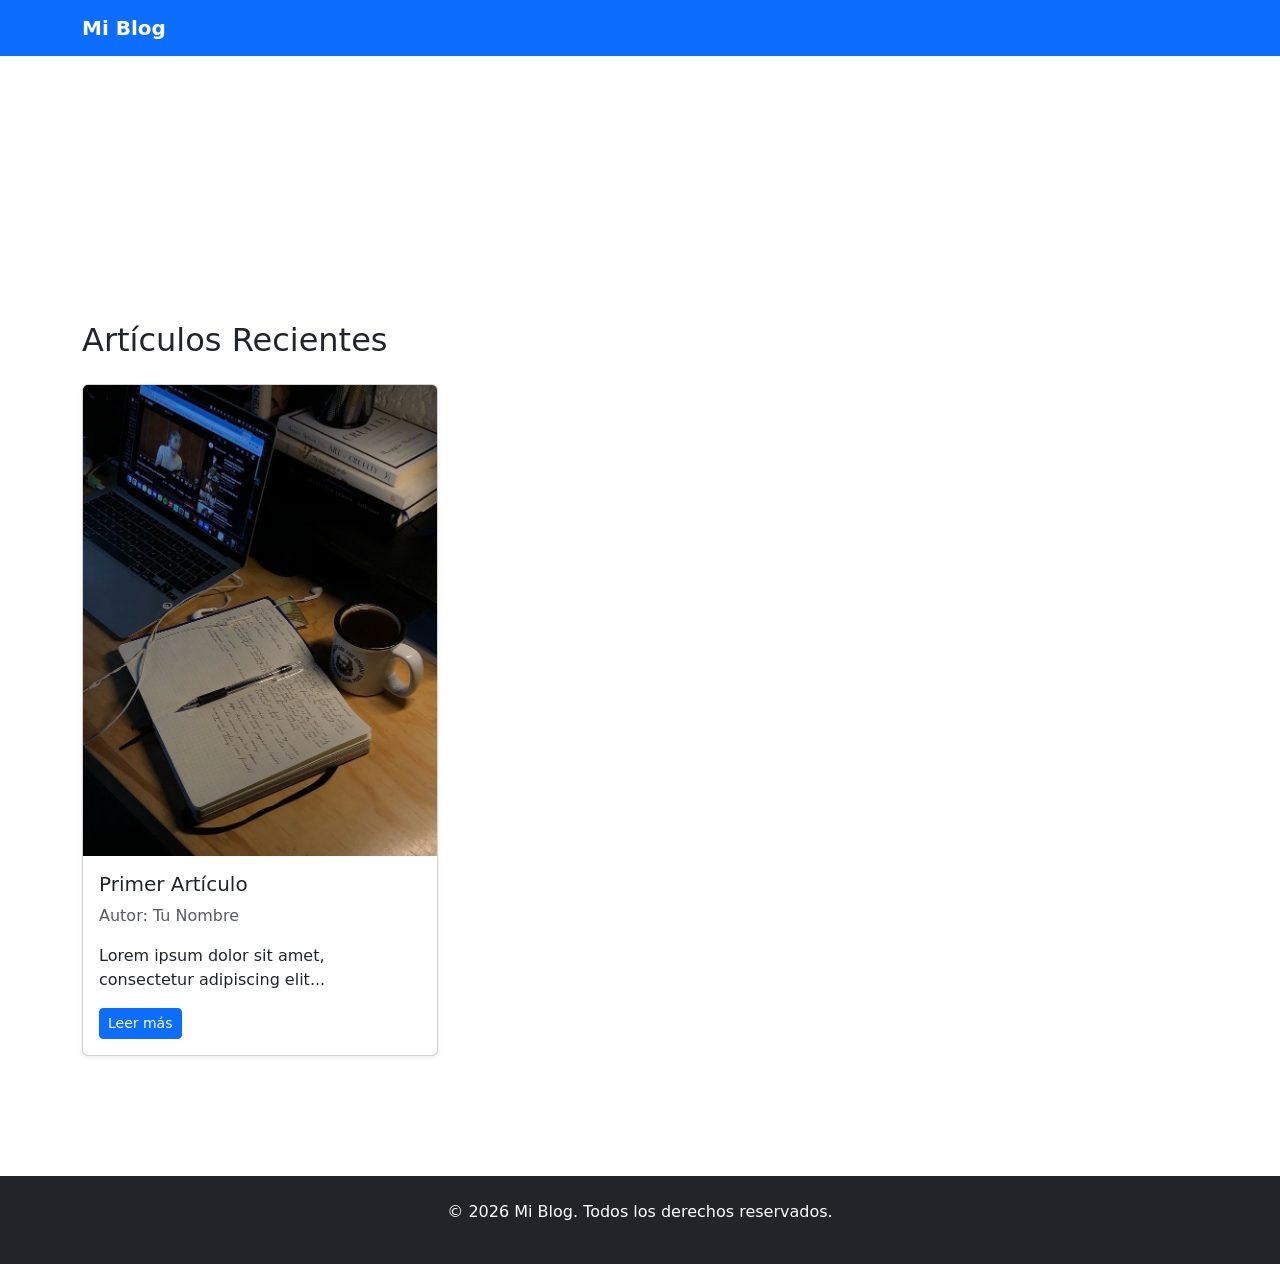
==== about.html @ bfd34fb2 "feat: complete pagina de inicio del blog" ====
<!DOCTYPE html>
<html lang="es">

<head>
    <meta charset="UTF-8">
    <meta name="viewport" content="width=device-width, initial-scale=1.0">
    <title>Mi Blog Personal</title>
    <!-- Bootstrap 5 CDN -->
    <link href="https://cdn.jsdelivr.net/npm/bootstrap@5.3.0/dist/css/bootstrap.min.css" rel="stylesheet">
    <!-- CSS personalizado -->
    <link rel="stylesheet" href="assets/styles.css">
</head>

<body>
    <!-- Navbar (COMPLETAR: agregar logo, links activos, menú colapsable) -->
    <nav class="navbar navbar-expand-md navbar-dark bg-primary sticky-top">
        <div class="container">
            <a class="navbar-brand fw-bold" href="index.html">Mi Blog</a>
            <!-- TODO: agregar toggler y nav-items -->
        </div>
    </nav>

    <!-- Hero section -->
    <header class="bg-gradient text-white py-5">
        <div class="container text-center">
            <h1 class="display-4">Bienvenido a Mi Blog</h1>
            <p class="lead">Historias, tecnología y reflexiones</p>
        </div>
    </header>

    <!-- Main: listado de artículos -->
    <main class="py-5">
        <div class="container">
            <h2 class="mb-4">Artículos Recientes</h2>

            <!-- Grid de tarjetas (COMPLETAR: 3+ artículos) -->
            <div class="row">
                <div class="col-md-4 mb-4">
                    <div class="card h-100 shadow-sm">
                        <img src="assets/images/article-1.jpg" class="card-img-top" alt="Artículo 1">
                        <div class="card-body">
                            <h5 class="card-title">Primer Artículo</h5>
                            <p class="card-text text-muted">Autor: Tu Nombre</p>
                            <p class="card-text">Lorem ipsum dolor sit amet, consectetur adipiscing elit...</p>
                            <a href="#" class="btn btn-primary btn-sm">Leer más</a>
                        </div>
                    </div>
                </div>
                <!-- TODO: agregar 2 más -->
            </div>
        </div>
    </main>

    <!-- Footer -->
    <footer class="bg-dark text-white py-4 mt-5">
        <div class="container text-center">
            <p>&copy; 2026 Mi Blog. Todos los derechos reservados.</p>
            <!-- TODO: agregar redes sociales -->
        </div>
    </footer>

    <!-- Bootstrap JS -->
    <script src="https://cdn.jsdelivr.net/npm/bootstrap@5.3.0/dist/js/bootstrap.bundle.min.js"></script>
</body>

</html>
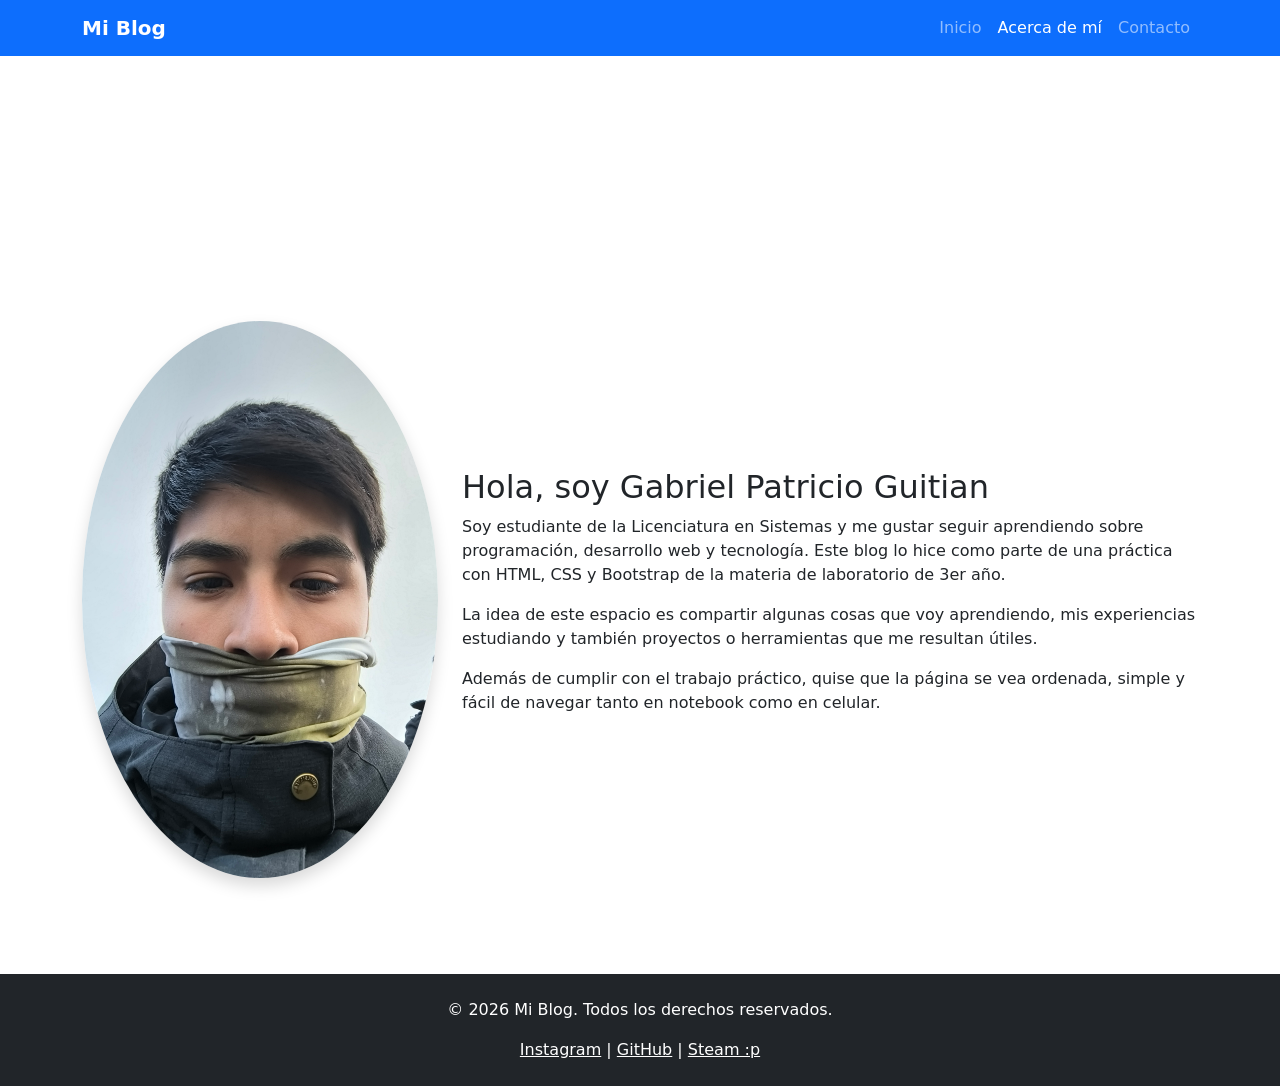
==== commit 548bcabc: "feat: agregar pagina acerca de mi" ====
--- a/about.html
+++ b/about.html
@@ -4,7 +4,9 @@
 <head>
     <meta charset="UTF-8">
     <meta name="viewport" content="width=device-width, initial-scale=1.0">
-    <title>Mi Blog Personal</title>
+    <title>Acerca de mi - Mi Blog Personal</title>
+    <!-- FAVICON -->
+    <link rel="icon" href="assets/images/favicon.ico">
     <!-- Bootstrap 5 CDN -->
     <link href="https://cdn.jsdelivr.net/npm/bootstrap@5.3.0/dist/css/bootstrap.min.css" rel="stylesheet">
     <!-- CSS personalizado -->
@@ -16,37 +18,54 @@
     <nav class="navbar navbar-expand-md navbar-dark bg-primary sticky-top">
         <div class="container">
             <a class="navbar-brand fw-bold" href="index.html">Mi Blog</a>
+
             <!-- TODO: agregar toggler y nav-items -->
+            <button class="navbar-toggler" type="button" data-bs-toggle="collapse" data-bs-target="#navbarMenu" aria-controls="navbarMenu" aria-expanded="false" aria-label="Abrir menú de navegación">
+                <span class="navbar-toggler-icon"></span>
+            </button>
+
+            <div class="collapse navbar-collapse" id="navbarMenu">
+                <ul class="navbar-nav ms-auto">
+                    <li class="nav-item">
+                        <a class="nav-link" href="index.html">Inicio</a>
+                    </li>
+                    <li class="nav-item">
+                        <a class="nav-link active" aria-current="page" href="about.html">Acerca de mí</a>
+                    </li>
+                    <li class="nav-item">
+                        <a class="nav-link" href="contact.html">Contacto</a>
+                    </li>
+                </ul>
+            </div>
         </div>
     </nav>
 
     <!-- Hero section -->
     <header class="bg-gradient text-white py-5">
         <div class="container text-center">
-            <h1 class="display-4">Bienvenido a Mi Blog</h1>
-            <p class="lead">Historias, tecnología y reflexiones</p>
+            <h1 class="display-4">Acerca de mi</h1>
+            <p class="lead">Un poco sobre quién soy y por qué hice este blog.</p>
         </div>
     </header>
 
-    <!-- Main: listado de artículos -->
     <main class="py-5">
         <div class="container">
-            <h2 class="mb-4">Artículos Recientes</h2>
-
-            <!-- Grid de tarjetas (COMPLETAR: 3+ artículos) -->
-            <div class="row">
-                <div class="col-md-4 mb-4">
-                    <div class="card h-100 shadow-sm">
-                        <img src="assets/images/article-1.jpg" class="card-img-top" alt="Artículo 1">
-                        <div class="card-body">
-                            <h5 class="card-title">Primer Artículo</h5>
-                            <p class="card-text text-muted">Autor: Tu Nombre</p>
-                            <p class="card-text">Lorem ipsum dolor sit amet, consectetur adipiscing elit...</p>
-                            <a href="#" class="btn btn-primary btn-sm">Leer más</a>
-                        </div>
-                    </div>
+            <div class="row align-items-center g-4">
+                <div class="col-12 col-md-4 text-center">
+                    <img src="assets/images/avatar.jpg" alt="Foto o avatar del autor del blog" class="img-fluid rounded-circle shadow">
                 </div>
-                <!-- TODO: agregar 2 más -->
+                <div class="col-12 col-md-8">
+                    <h2>Hola, soy Gabriel Patricio Guitian</h2>
+                    <p>
+                        Soy estudiante de la Licenciatura en Sistemas y me gustar seguir aprendiendo sobre programación, desarrollo web y tecnología. Este blog lo hice como parte de una práctica con HTML, CSS y Bootstrap de la materia de laboratorio de 3er año.
+                    </p>
+                    <p>
+                        La idea de este espacio es compartir algunas cosas que voy aprendiendo, mis experiencias estudiando y también proyectos o herramientas que me resultan útiles.
+                    </p>
+                    <p>
+                        Además de cumplir con el trabajo práctico, quise que la página se vea ordenada, simple y fácil de navegar tanto en notebook como en celular.
+                    </p>
+                </div>
             </div>
         </div>
     </main>
@@ -56,6 +75,11 @@
         <div class="container text-center">
             <p>&copy; 2026 Mi Blog. Todos los derechos reservados.</p>
             <!-- TODO: agregar redes sociales -->
+            <p class="mb-0">
+                <a href="#" class="text-white">Instagram</a> |
+                <a href="#" class="text-white">GitHub</a> |
+                <a href="#" class="text-white">Steam :p</a>
+            </p>
         </div>
     </footer>
 
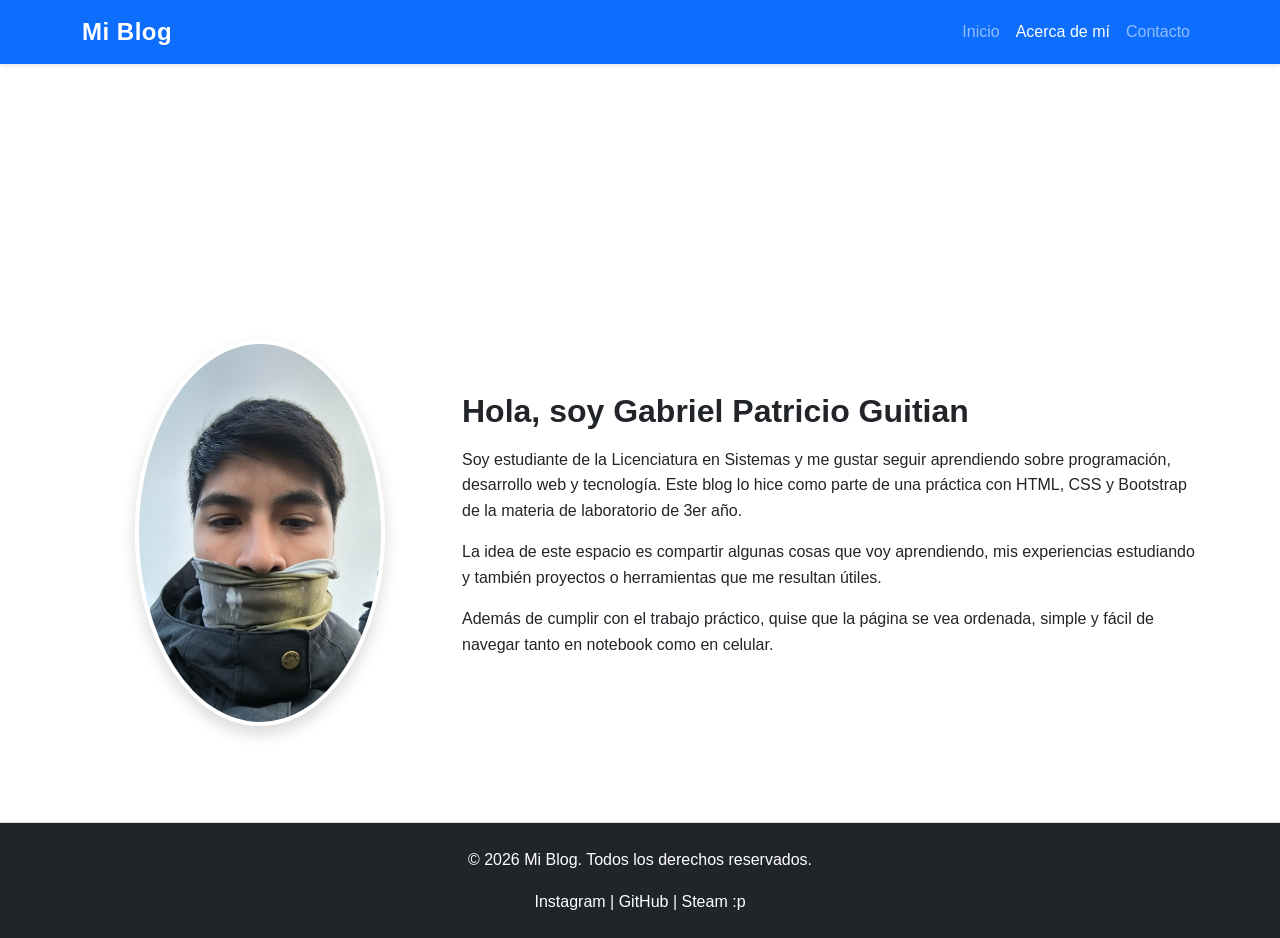
==== commit 01bebbe9: "style: agregar clase profile-img en about" ====
--- a/about.html
+++ b/about.html
@@ -52,7 +52,7 @@
         <div class="container">
             <div class="row align-items-center g-4">
                 <div class="col-12 col-md-4 text-center">
-                    <img src="assets/images/avatar.jpg" alt="Foto o avatar del autor del blog" class="img-fluid rounded-circle shadow">
+                    <img src="assets/images/avatar.jpg" alt="Foto o avatar del autor del blog" class="img-fluid rounded-circle shadow profile-img">
                 </div>
                 <div class="col-12 col-md-8">
                     <h2>Hola, soy Gabriel Patricio Guitian</h2>
--- a/assets/styles.css
+++ b/assets/styles.css
@@ -0,0 +1,216 @@
+/* ===== Variables CSS ===== */
+
+:root {
+    --primary-color: #0d6efd;
+    --text-color: #212529;
+    --light-bg: #f8f9fa;
+    --border-color: #dee2e6;
+}
+
+
+/* ===== Reset y base ===== */
+
+* {
+    margin: 0;
+    padding: 0;
+    box-sizing: border-box;
+}
+
+html {
+    scroll-behavior: smooth;
+}
+
+body {
+    font-family: -apple-system, BlinkMacSystemFont, 'Segoe UI', Roboto, 'Helvetica Neue', Arial, sans-serif;
+    line-height: 1.6;
+    color: var(--text-color);
+    background-color: #ffffff;
+}
+
+
+/* ===== Tipografía ===== */
+
+h1,
+h2,
+h3 {
+    font-weight: 600;
+    margin-bottom: 1rem;
+}
+
+a {
+    text-decoration: none;
+    transition: all 0.3s ease;
+}
+
+
+/* ===== Navbar ===== */
+
+.navbar {
+    box-shadow: 0 2px 4px rgb(0 0 0 / 10%);
+}
+
+.navbar-brand {
+    font-size: 1.5rem;
+    letter-spacing: 0.5px;
+}
+
+.navbar-brand:hover {
+    opacity: 0.8;
+}
+
+
+/* ===== Hero Section ===== */
+
+.bg-gradient {
+    background: linear-gradient(135deg, #667eea 0%, #764ba2 100%);
+}
+
+
+/* ===== Cards ===== */
+
+.card {
+    border: none;
+    border-radius: 8px;
+    transition: transform 0.3s ease, box-shadow 0.3s ease;
+}
+
+.card:hover {
+    transform: translateY(-5px);
+    box-shadow: 0 8px 16px rgb(0 0 0 / 15%) !important;
+}
+
+.card-img-top {
+    height: 200px;
+    object-fit: cover;
+    border-radius: 8px 8px 0 0;
+}
+
+.profile-img {
+    max-width: 250px;
+    border: 4px solid #ffffff;
+}
+
+
+/* ===== Botones ===== */
+
+.btn {
+    border-radius: 6px;
+    font-weight: 500;
+    transition: all 0.3s ease;
+}
+
+.btn-primary {
+    background-color: var(--primary-color);
+    border-color: var(--primary-color);
+}
+
+.btn-primary:hover {
+    background-color: #0b5ed7;
+    border-color: #0b5ed7;
+    transform: translateY(-2px);
+    box-shadow: 0 4px 8px rgb(13 110 253 / 30%);
+}
+
+
+/* ===== Formulario ===== */
+
+.form-control {
+    border: 1px solid var(--border-color);
+    border-radius: 6px;
+    padding: 0.75rem;
+    transition: border-color 0.3s ease, box-shadow 0.3s ease;
+}
+
+.form-control:focus {
+    border-color: var(--primary-color);
+    box-shadow: 0 0 0 0.2rem rgb(13 110 253 / 25%);
+}
+
+
+/* Validación HTML5: estilos :valid e :invalid */
+
+input[required]:valid,
+textarea[required]:valid {
+    border-color: #198754;
+    background-image: url("data:image/svg+xml,%3csvg xmlns='http://www.w3.org/2000/svg' viewBox='0 0 8 8'%3e%3cpath fill='%23198754' d='M.5 4.5L2 3l1-1 1 1 2-2 1 1-3 3-1 1-1-1-1-1z'/%3e%3c/svg%3e");
+    background-repeat: no-repeat;
+    background-position: right calc(0.375em + 0.1875rem) center;
+    background-size: calc(0.75em + 0.375rem) calc(0.75em + 0.375rem);
+    padding-right: calc(1.5em + 0.75rem);
+}
+
+input[required]:invalid,
+textarea[required]:invalid {
+    border-color: #dc3545;
+    background-image: url("data:image/svg+xml,%3csvg xmlns='http://www.w3.org/2000/svg' viewBox='0 0 12 12' width='12' height='12' fill='none' stroke='%23dc3545' viewBox='0 0 12 12'%3e%3ccircle cx='6' cy='6' r='4.5'/%3e%3cpath stroke-linejoin='round' d='M5.8 3.6h.4L6 6.9h-.4z'/%3e%3ccircle cx='6' cy='8.2' r='.6' fill='%23dc3545' stroke='none'/%3e%3c/svg%3e");
+    background-repeat: no-repeat;
+    background-position: right calc(0.375em + 0.1875rem) center;
+    background-size: calc(0.75em + 0.375rem) calc(0.75em + 0.375rem);
+    padding-right: calc(1.5em + 0.75rem);
+}
+
+
+/* ===== Footer ===== */
+
+footer {
+    margin-top: auto;
+    border-top: 1px solid var(--border-color);
+}
+
+footer a {
+    color: #adb5bd;
+}
+
+
+/* ===== Accesibilidad ===== */
+
+a:focus,
+button:focus,
+input:focus {
+    outline: 2px solid var(--primary-color);
+    outline-offset: 2px;
+}
+
+footer a:hover {
+    color: white;
+}
+
+
+/* ===== Responsive ===== */
+
+@media (max-width: 768px) {
+    h1 {
+        font-size: 2rem;
+    }
+    .navbar-brand {
+        font-size: 1.2rem;
+    }
+    .card {
+        margin-bottom: 1.5rem;
+    }
+    .btn-lg {
+        padding: 0.75rem 1.5rem;
+        font-size: 1rem;
+    }
+    .profile-img {
+        max-width: 250px;
+        border: 4px solid #ffffff;
+    }
+}
+
+
+/* Skip to main content link */
+
+.skip-link {
+    position: absolute;
+    top: -40px;
+    left: 0;
+    background: var(--primary-color);
+    color: white;
+    padding: 8px;
+    text-decoration: none;
+}
+
+.skip-link:focus {
+    top: 0;
+}
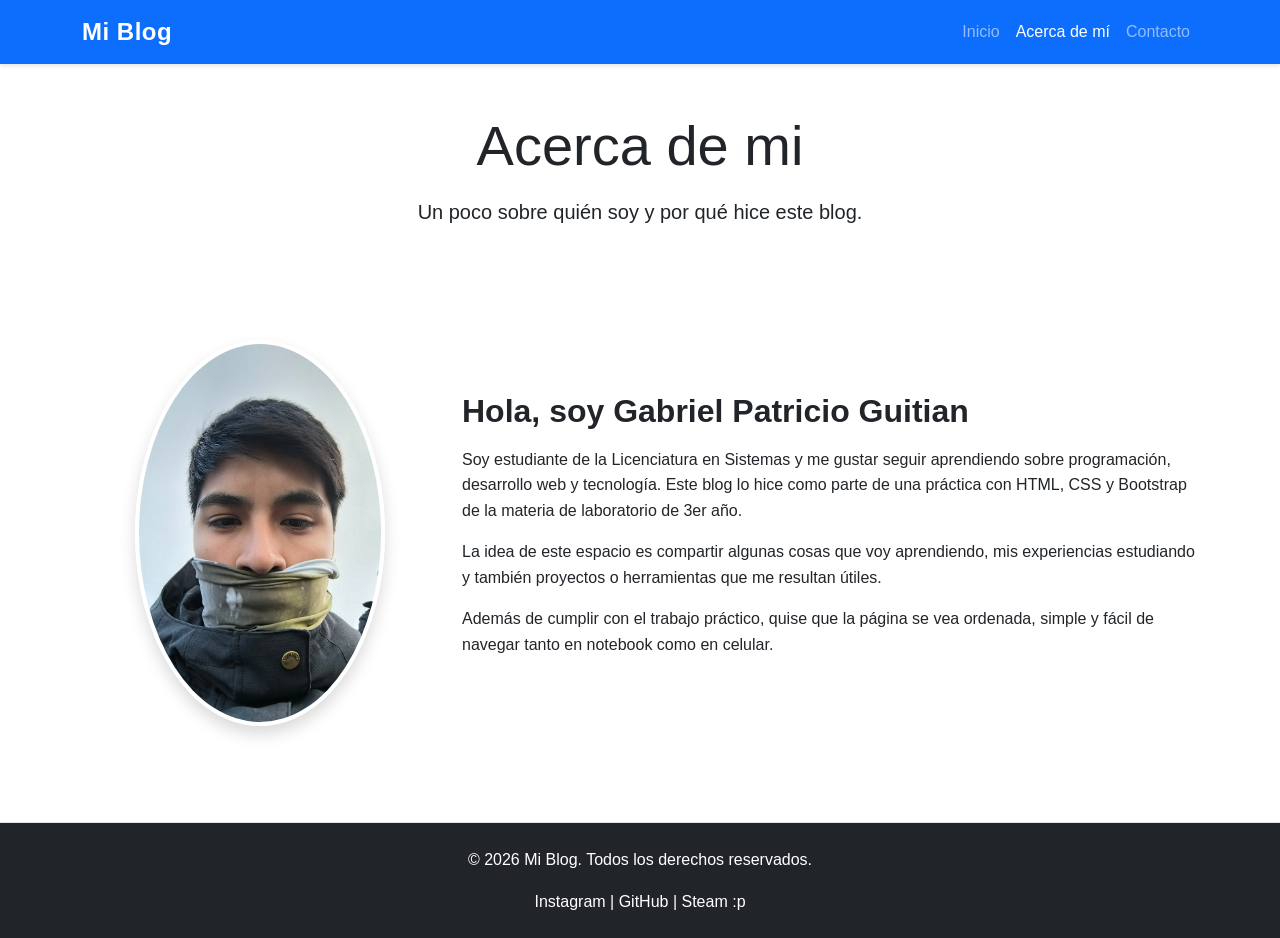
==== commit 9a7b5158: "about: cambie el color del hero section a dark" ====
--- a/about.html
+++ b/about.html
@@ -41,7 +41,7 @@
     </nav>
 
     <!-- Hero section -->
-    <header class="bg-gradient text-white py-5">
+    <header class="bg-gradient text-dark py-5">
         <div class="container text-center">
             <h1 class="display-4">Acerca de mi</h1>
             <p class="lead">Un poco sobre quién soy y por qué hice este blog.</p>
--- a/assets/styles.css
+++ b/assets/styles.css
@@ -166,7 +166,8 @@
 
 a:focus,
 button:focus,
-input:focus {
+input:focus,
+textarea:focus {
     outline: 2px solid var(--primary-color);
     outline-offset: 2px;
 }
@@ -193,8 +194,7 @@
         font-size: 1rem;
     }
     .profile-img {
-        max-width: 250px;
-        border: 4px solid #ffffff;
+        max-width: 180px;
     }
 }
 
